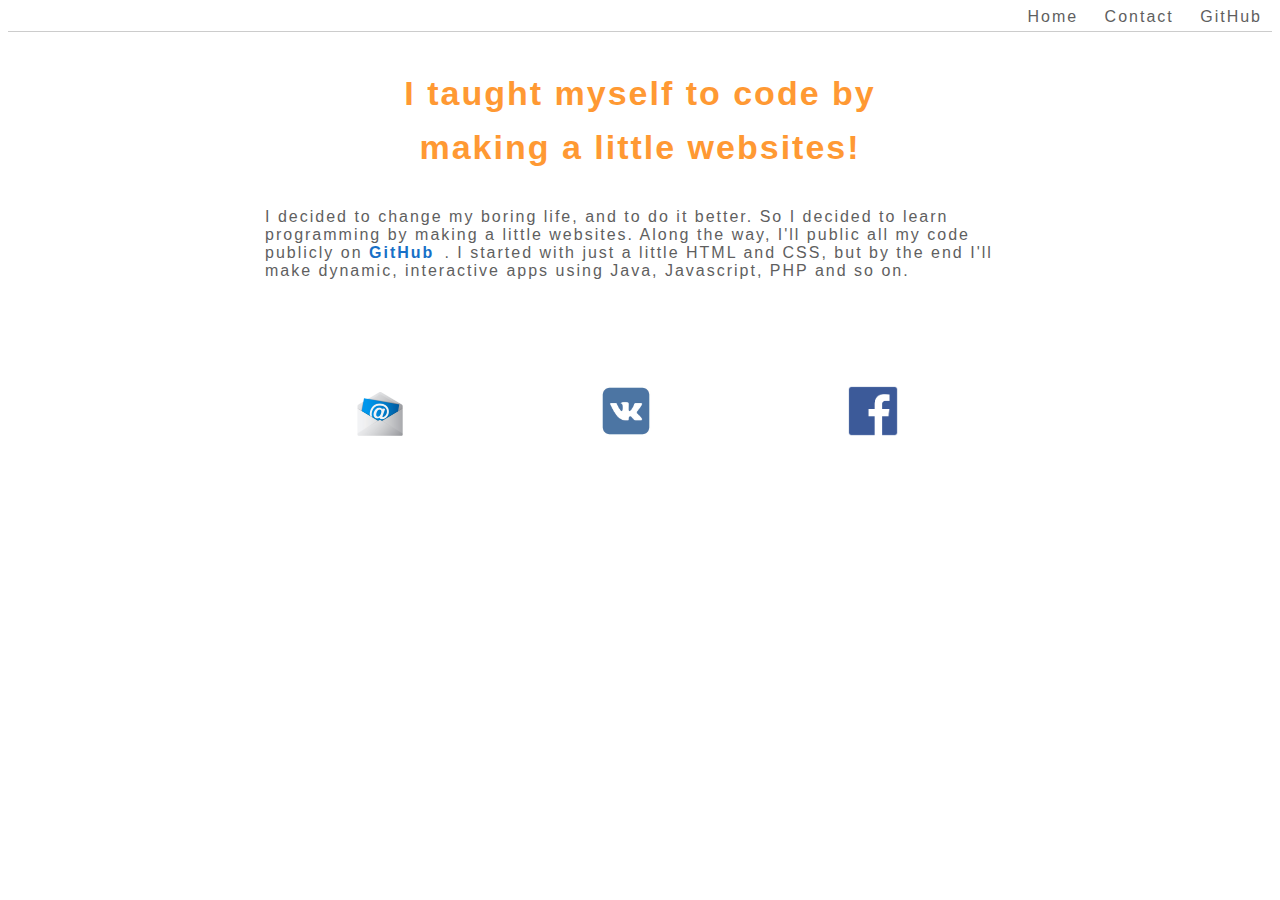
==== about.html @ 03eab1f7 "first site" ====
<!DOCTYPE html>
<html lang="en">
<head>
  <meta charset="utf-8">
  <meta http-equiv="cache-control" content="no-cache" />
  <title>Andrew Tymoshenko | Websites | About</title>
  <link rel="stylesheet" href="style/index.css">
  
</head>

<body id="about">
    <header>
        <nav>
            <a href="index.html">Home</a>
            <a href="mailto: aytymoshenko@gmail.com">Contact</a>
            <a href="https://github.com/AndrewTymoshenko">GitHub</a>
        </nav>
    </header>

    <div id='content'>
        <h3>I taught myself to code by <br>
            making a little websites!</h3>

        <p>I decided to change my boring life, and to do it better. So I decided to learn programming by making a little websites. Along the way, I'll public all my code publicly on <a href="https://github.com/AndrewTymoshenko">GitHub</a>. I started with just a little HTML and CSS, but by the end I'll make dynamic, interactive apps using Java, Javascript, PHP and so on.</p>



        <a href="mailto: aytymoshenko@gmail.com"><img class="logo" src="img/mail.png"></a>
        <a href="http://vk.com/id208171791"><img class = "logo" src="img/vk.png"></a>
        <a href="https://www.facebook.com/andrew.tymoshenko"><img class="logo" src="img/fb.png"></a>
    </div>

</body>
</html>
---- style/index.css ----
body {
	font-family: Arial, sans-serif;
	color: #5f5f5f;
	letter-spacing: 2px;
}

a {
	color: #8b00e0;
	font-weight: bold;
	margin-right: 10px;
}

a:hover {
	border-bottom: 2px solid #5d8aa8
}

a:visited {
	color: #42006a;
}

h1 {
	font-size: 90px;
	color: #ff9933;
	margin: 0;
	line-height: 1;
	padding: 0;
}

.logo {
	float: right;
	margin: 12px 50px; 
	max-width: 50px;
}


#top_container {
	margin: 20px 0 50px 50px;
}

#top_container a:hover {
	border: none;
	padding: 0;
}

#info_container {
	font-size: 22px;
}

.orange {
	color: #ff9933;
	font-weight: bold;
	font-size: 36px;
}

#marquee_container {
	border-top: 1px solid #5f5f5f;
	border-bottom: 1px solid #5f5f5f;
	padding: 30px 0 30px 0;
	margin: 0 50px;
	text-align: center;
	font-size: 26px;
	line-height: 1.6;
}

#website_list_container {
	margin: 30px 0 20px 50px;
}

.day_lable {
	margin-right: 10px;
}


header {
	text-align: right;
	padding-bottom: 5px;
	border-bottom: 1px solid #ccc;
}

nav a {
	margin-left: 10px;
	font-weight: normal;
	color: #5f5f5f;
	text-decoration: none;
	margin-right: 10px;
}

#about h3 {
	text-align: center;
	font-size: 34px;
	line-height: 54px;
	color: #ff9933;

}

#about #content {
	width: 80%;
	max-width: 750px;
	margin: auto; 
}

#content a {
	text-decoration: none;
	color: #1770C7;
}

#content a:hover {
	border-bottom: 2px solid #5d8aa8;
	padding: 0;
}

#about .logo {
	float: none;
	display: inline;
	text-align: center;
	margin: 70px 70px;
	padding: 20px 20px;
}
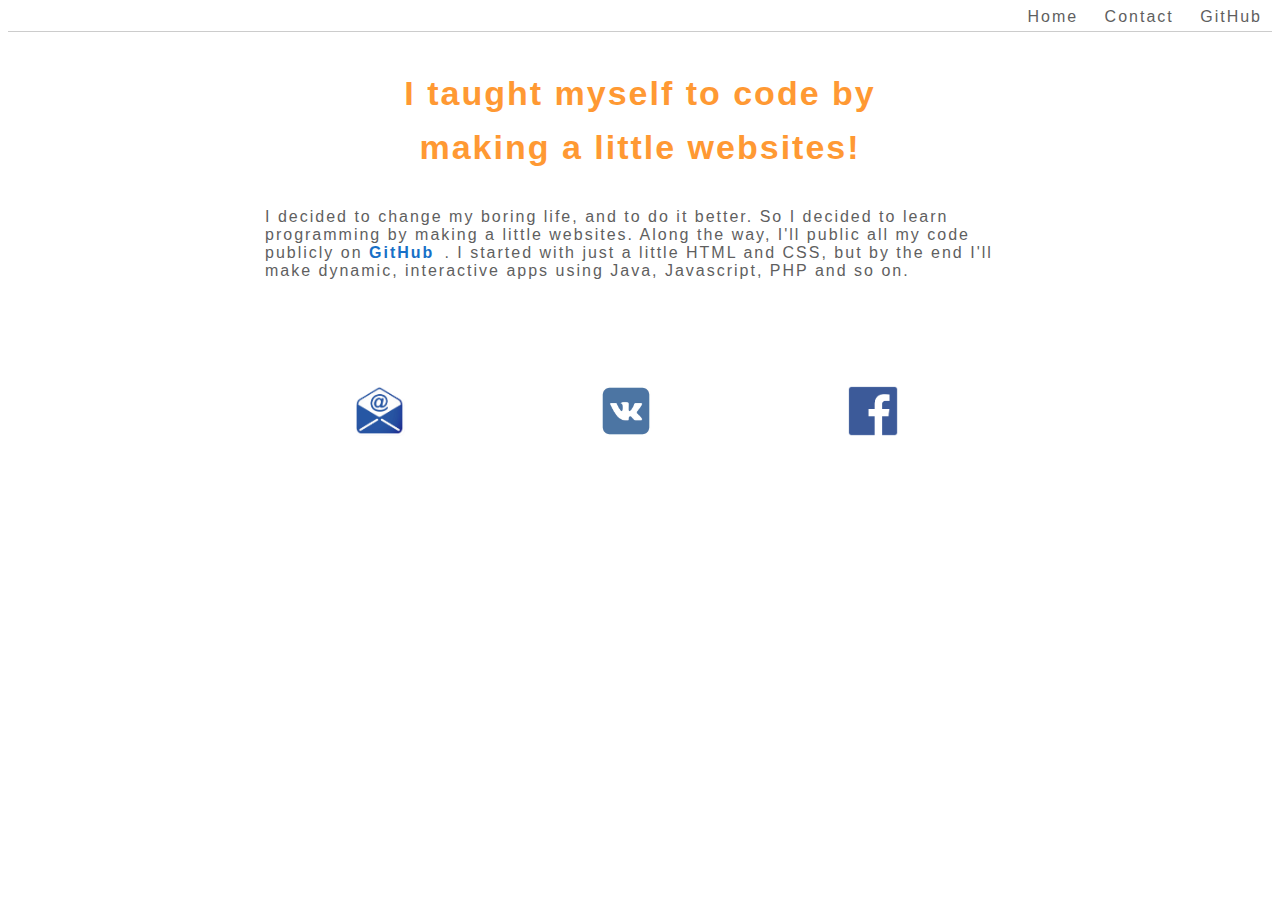
==== commit 8c57158c: "click counter" ====
--- a/about.html
+++ b/about.html
@@ -26,9 +26,9 @@
 
 
 
-        <a href="mailto: aytymoshenko@gmail.com"><img class="logo" src="img/mail.png"></a>
-        <a href="http://vk.com/id208171791"><img class = "logo" src="img/vk.png"></a>
-        <a href="https://www.facebook.com/andrew.tymoshenko"><img class="logo" src="img/fb.png"></a>
+        <a href="mailto: aytymoshenko@gmail.com"><img class="logo" title="E-mail" src="img/social_icons/mail.png"></a>
+        <a href="http://vk.com/id208171791"><img class = "logo" title="vk.com" src="img/social_icons/vk.png"></a>
+        <a href="https://www.facebook.com/andrew.tymoshenko"><img class="logo" title="fb.com" src="img/social_icons/fb.png"></a>
     </div>
 
 </body>
--- a/style/index.css
+++ b/style/index.css
@@ -11,7 +11,7 @@
 }
 
 a:hover {
-	border-bottom: 2px solid #5d8aa8
+	border-bottom: 2px solid #5d8aa8;
 }
 
 a:visited {
@@ -66,6 +66,14 @@
 	margin: 30px 0 20px 50px;
 }
 
+#website_list_container a {
+	text-decoration: none;
+}
+
+#website_list_container div {
+	line-height: 1.5em;
+}
+
 .day_lable {
 	margin-right: 10px;
 }
